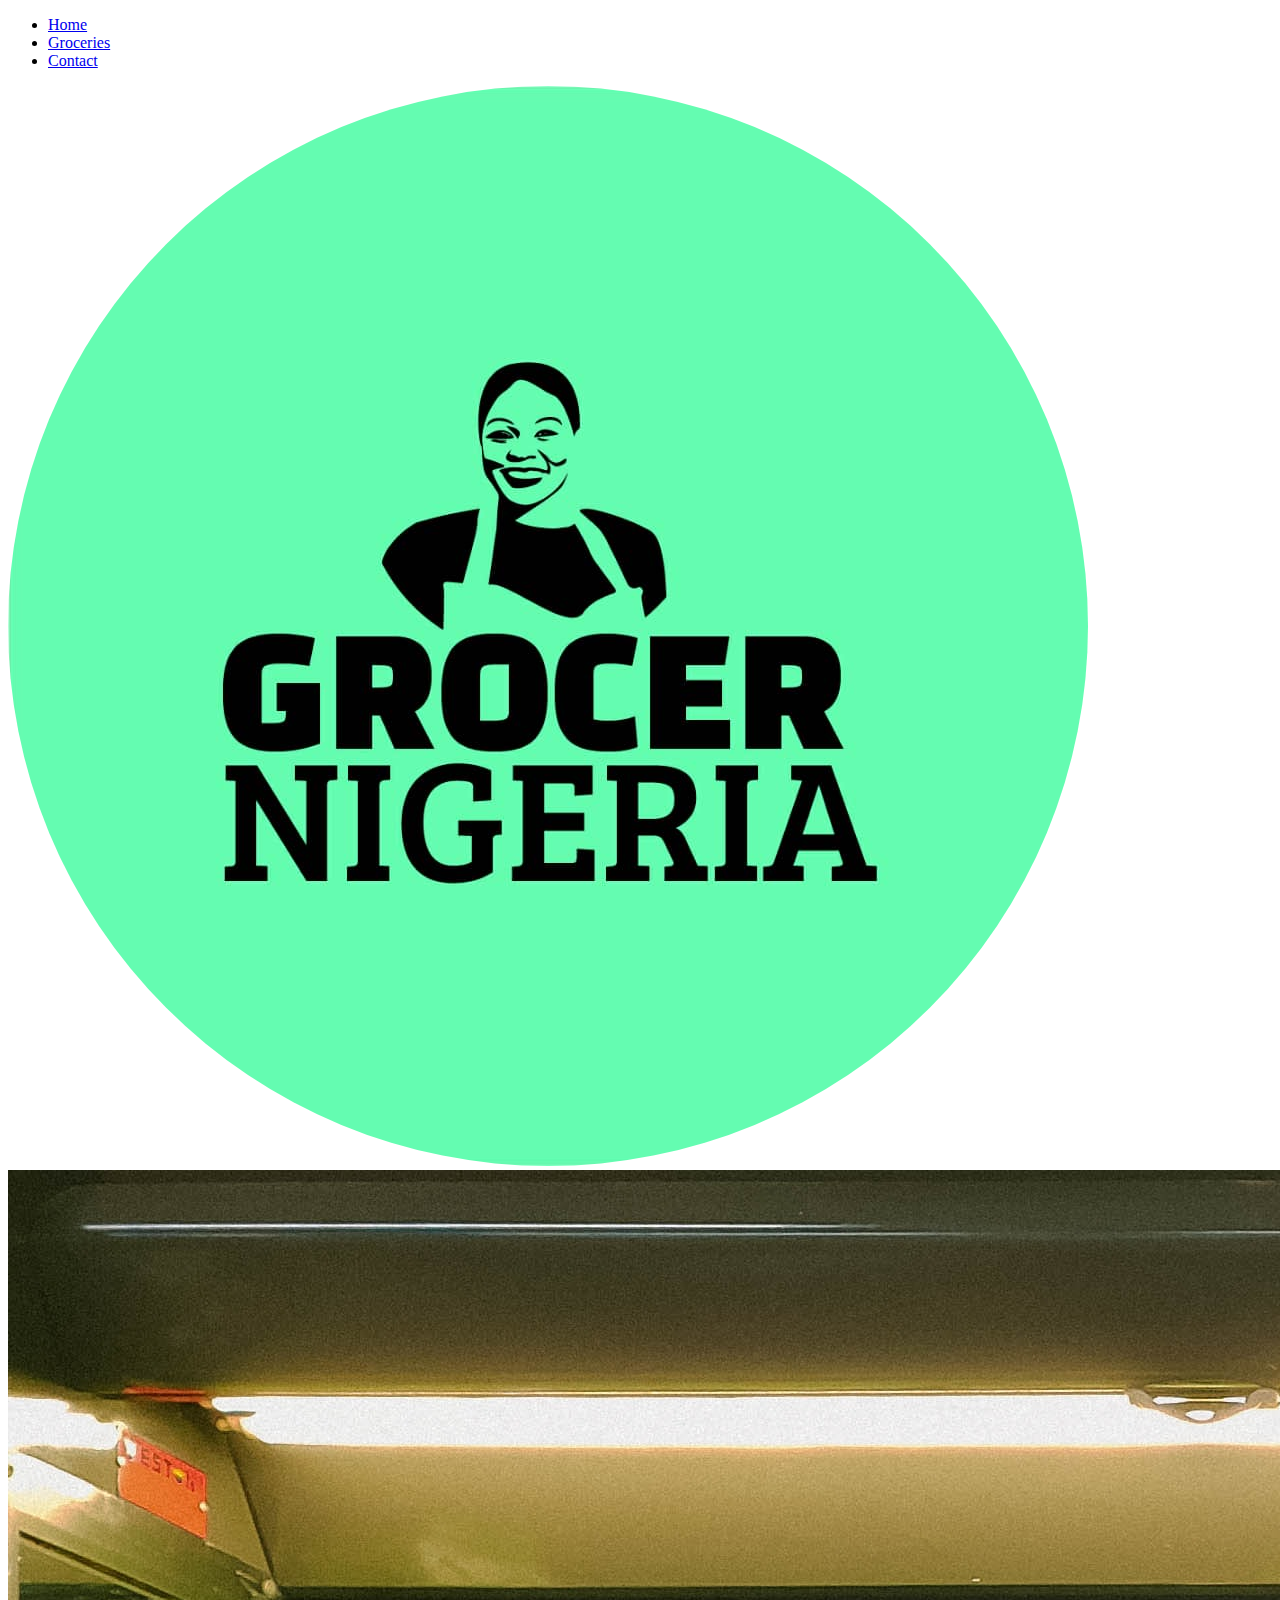
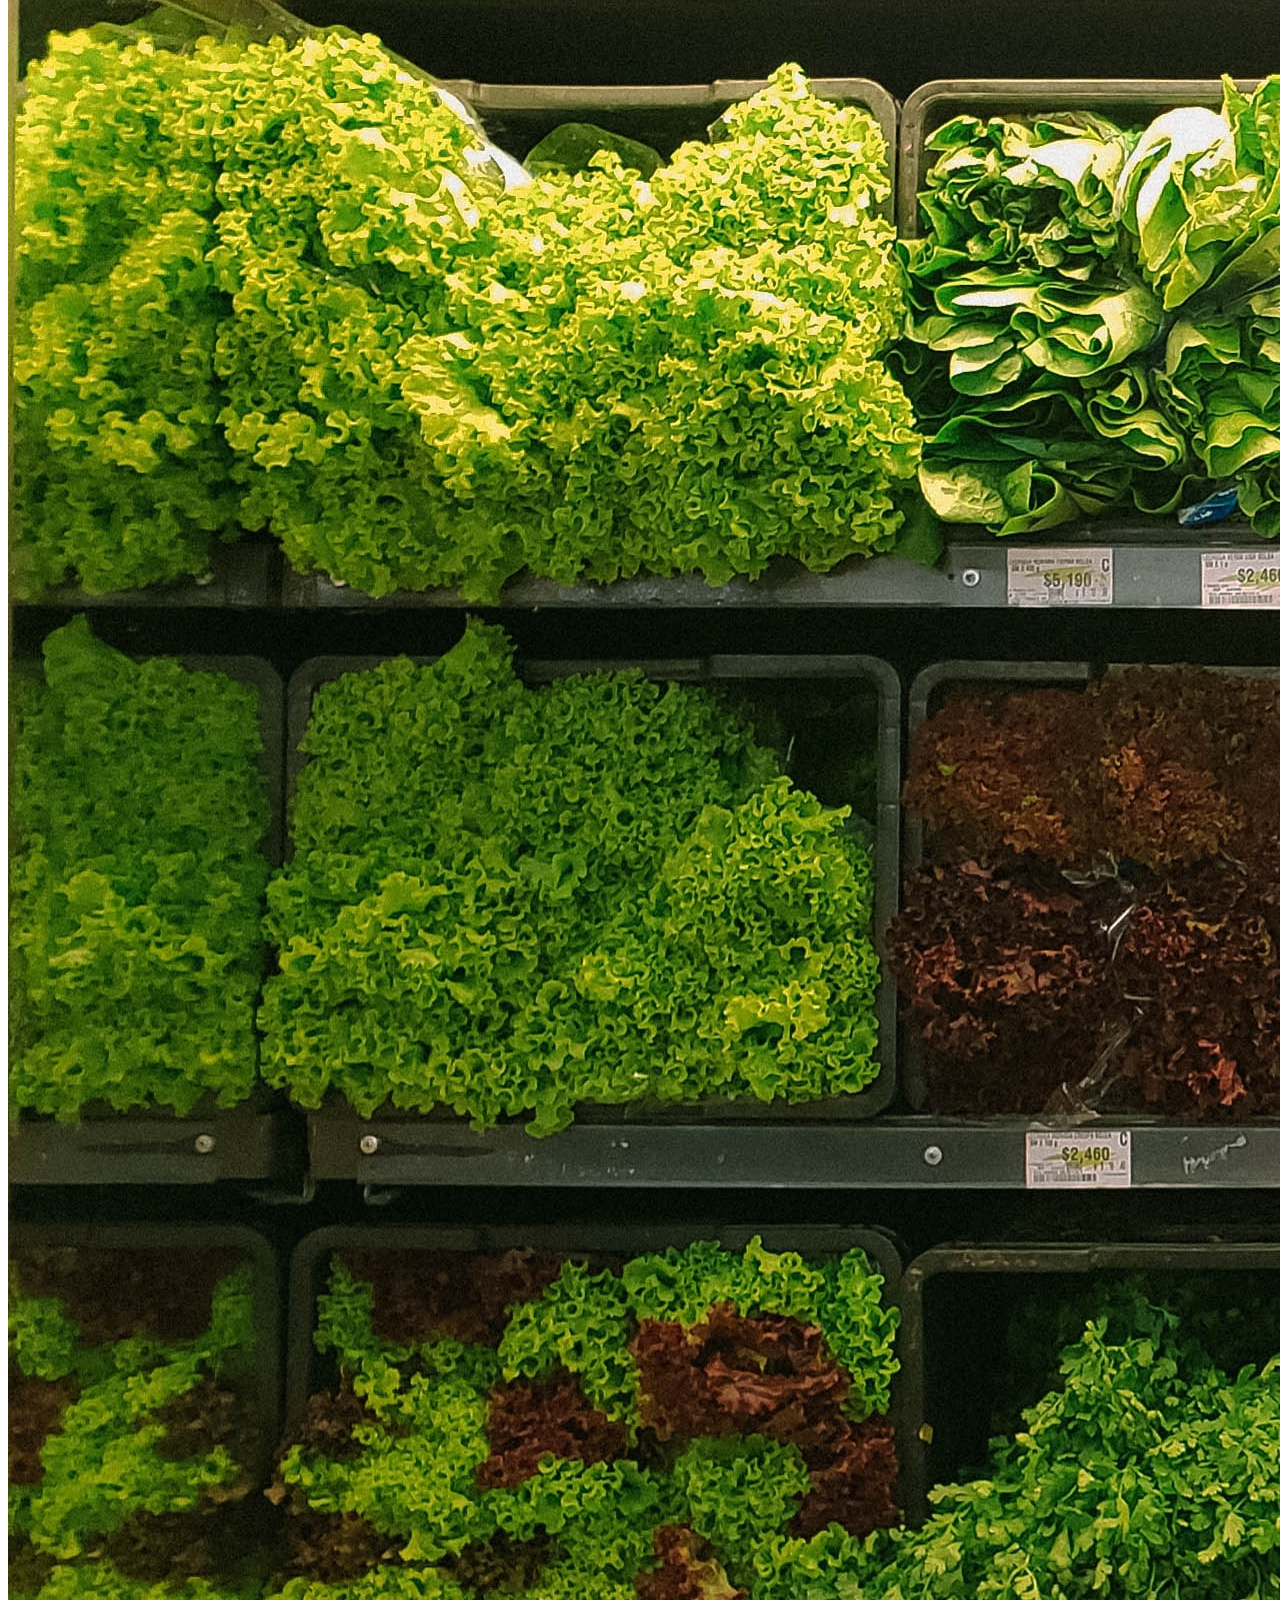
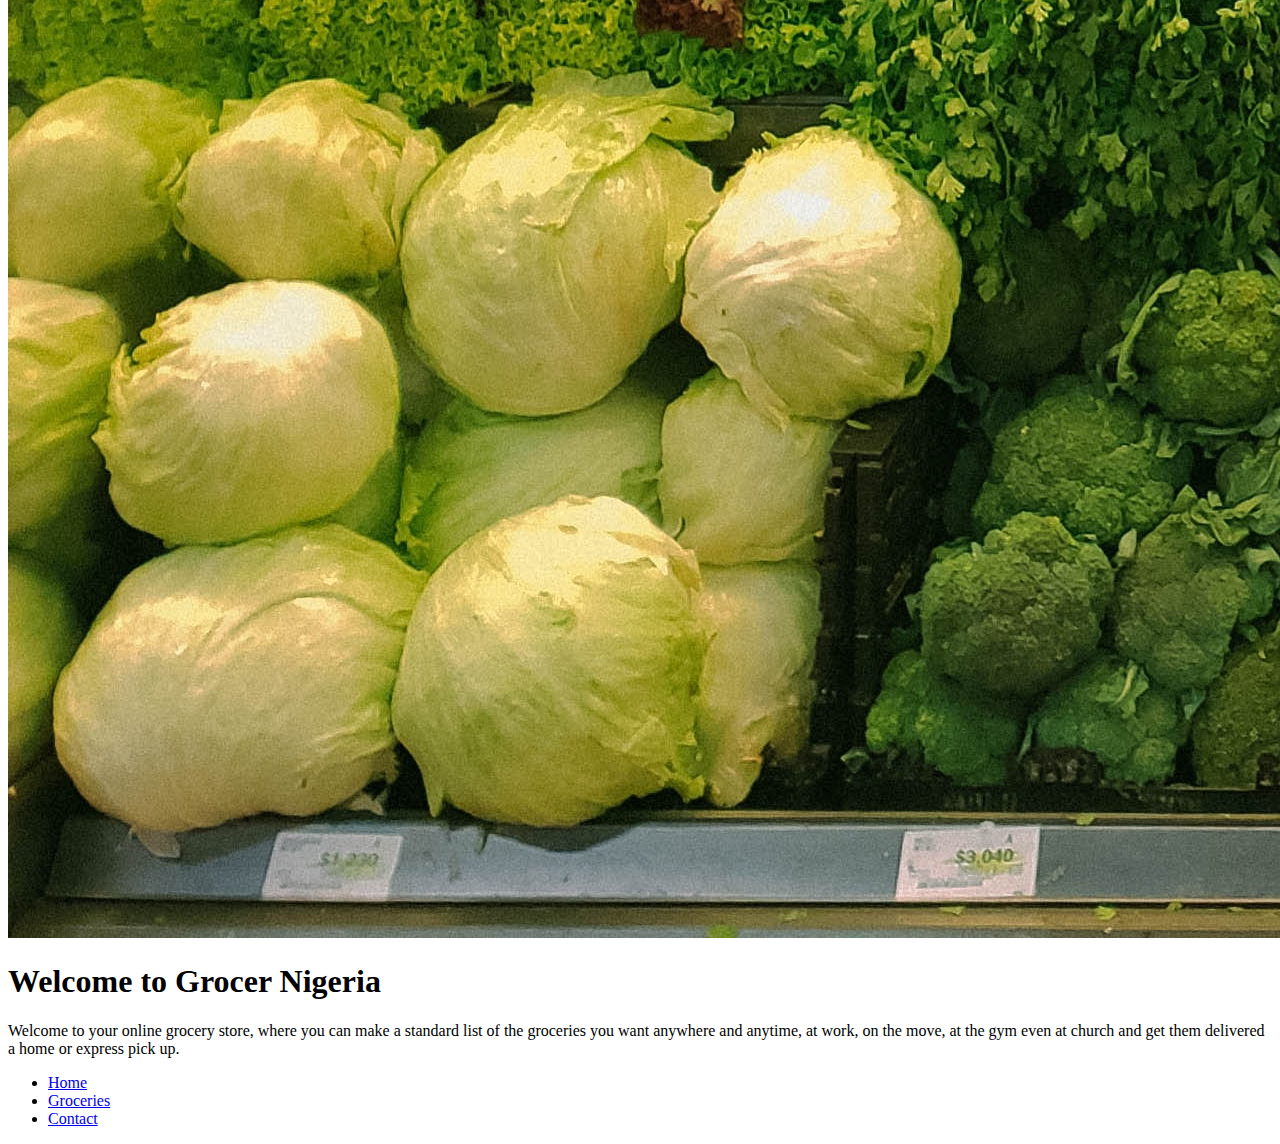
==== index.html @ 301d3ffb "Add files via upload" ====
<!DOCTYPE html>
<html lang="en" dir="ltr">
<head>
  <meta charset="utf-8">
  <title>Grocer Nigeria</title>
  <link rel="stylesheet" href="css/style.css" type="text/css">
</head>
<body>
  <header>
    <nav>
      <ul>
        <li><a href="index.html">Home</a></li>
        <li><a href="groceries.html">Groceries</a></li>
        <li><a href="contact.html">Contact</a></li>
      </ul>
    </nav>
  </header>
  <main>
    <aside><img class="imgclass1" src="images/rounded logo.png" alt="Grocer Nigeria"></aside>
    <article> <img class="banner" src="images/store.jpg" alt="picture of a grocery store" >
      <h1 class="introduction">Welcome to Grocer Nigeria</h1>
      <p>Welcome to your online grocery store, where you can make a standard list of the groceries you want anywhere and anytime, at work, on the move,
        at the gym even at church and get them delivered a home or express pick up. </p>
    </article>
  </main>
  <footer>
    <nav>
      <ul>
        <li><a href="index.html">Home</a></li>
        <li><a href="groceries.html">Groceries</a></li>
        <li><a href="contact.html">Contact</a></li>
      </ul>
    </nav>
  </footer>
</body>
</html>
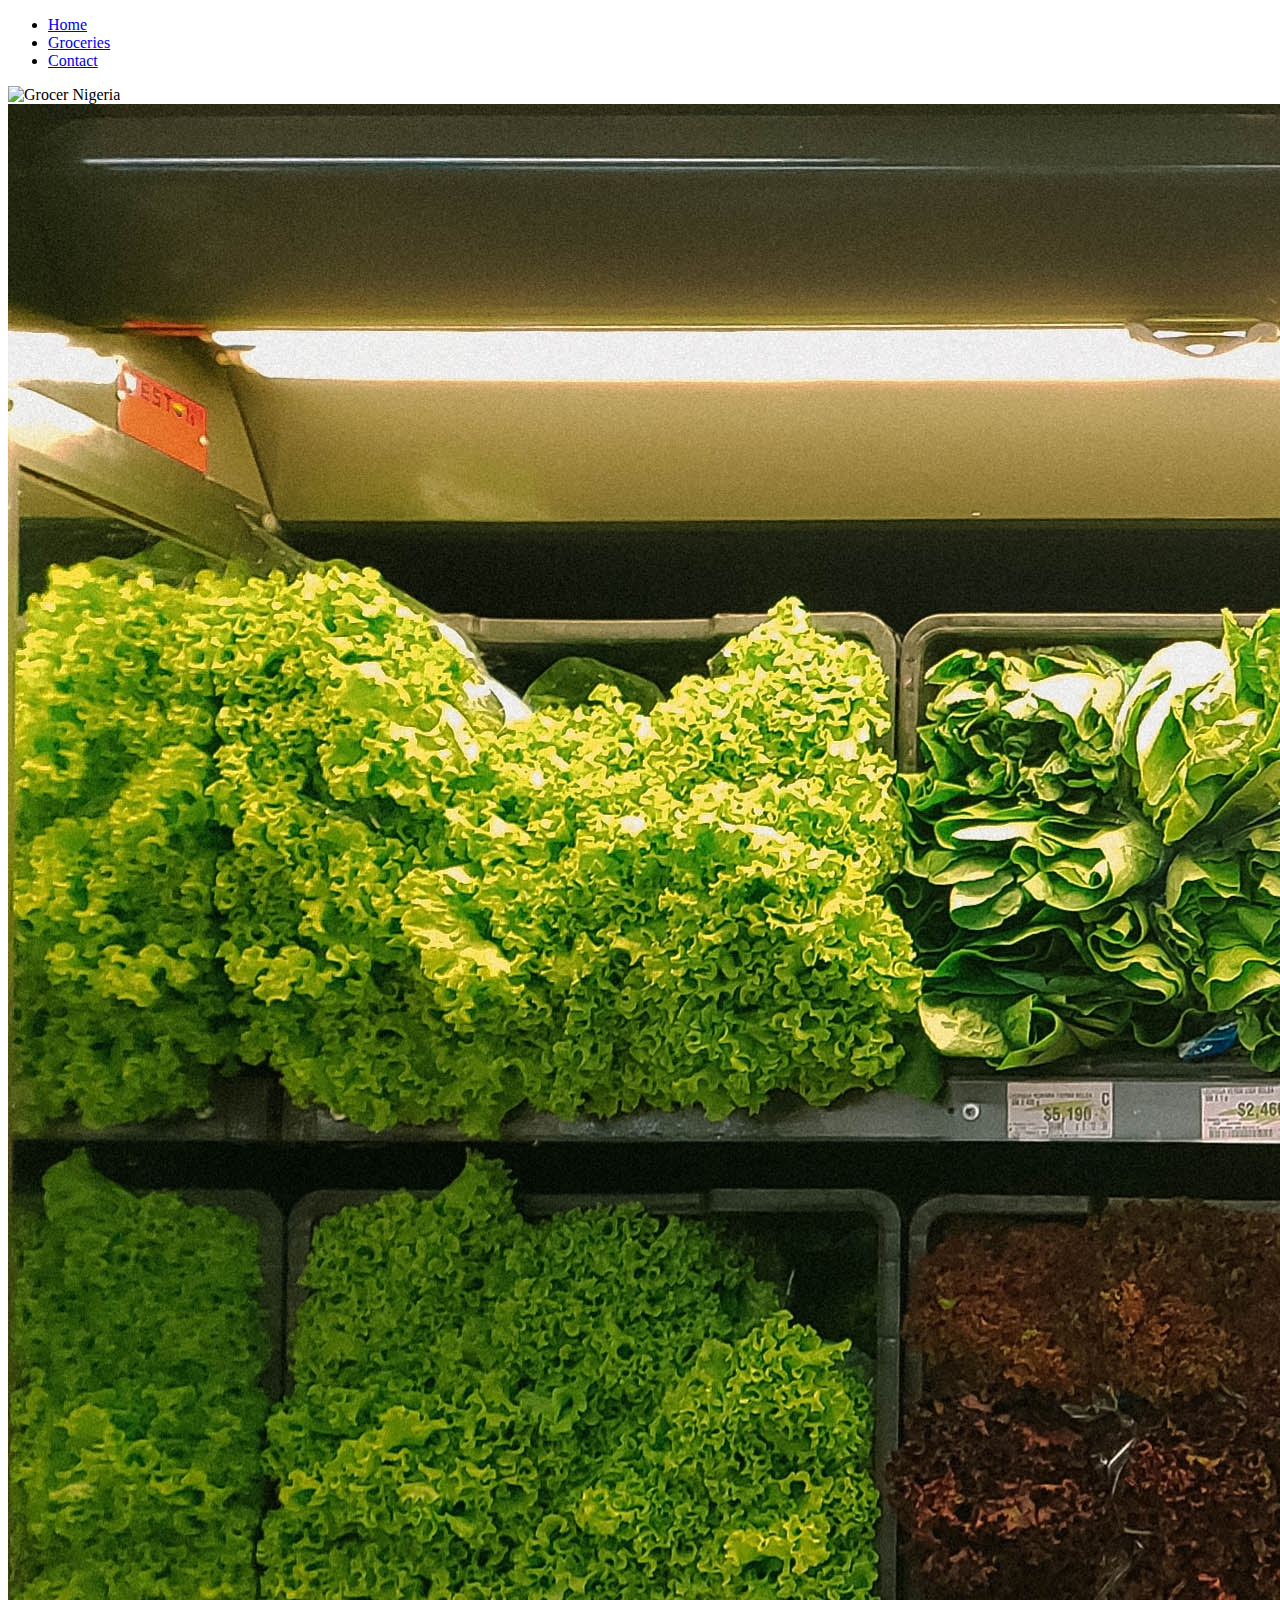
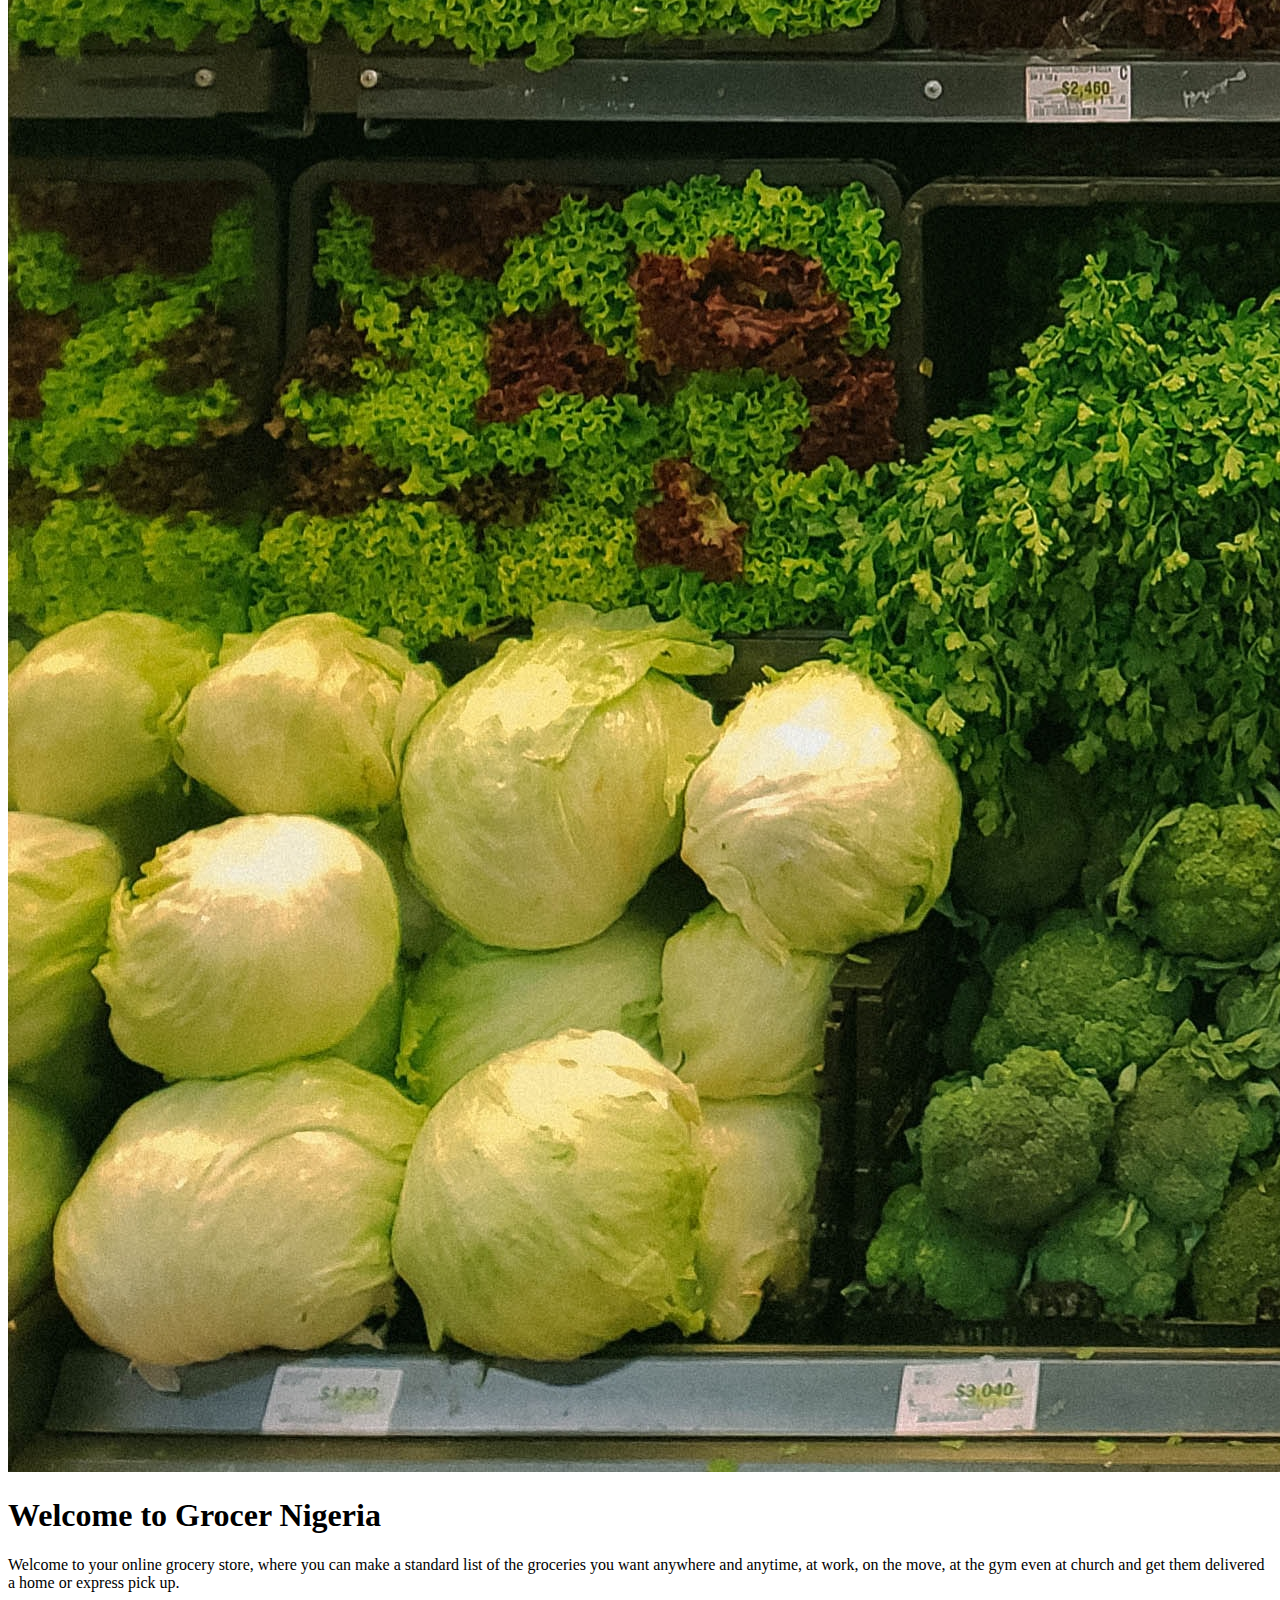
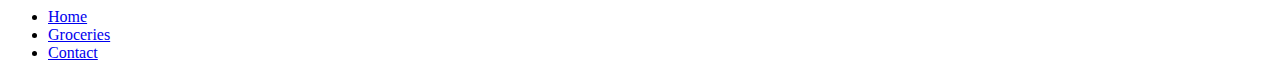
==== commit cc99e68a: "Update index.html" ====
--- a/index.html
+++ b/index.html
@@ -3,7 +3,7 @@
 <head>
   <meta charset="utf-8">
   <title>Grocer Nigeria</title>
-  <link rel="stylesheet" href="css/style.css" type="text/css">
+  <link rel="stylesheet" href="./css/style.css" type="text/css">
 </head>
 <body>
   <header>
